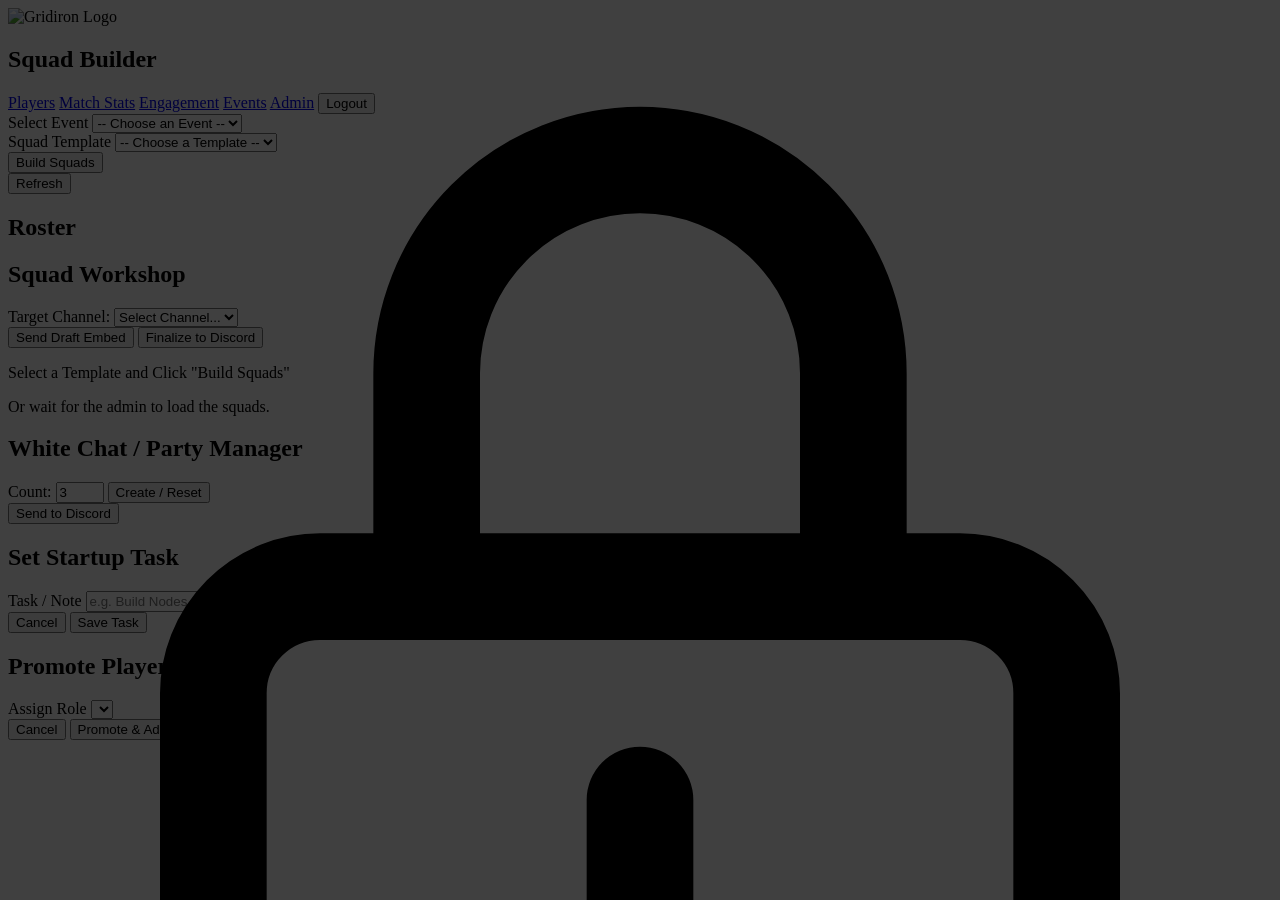
==== bot/web/templates/index.html @ 526e367e "Update index.html" ====
<!DOCTYPE html>
<html lang="en">
<head>
    <meta charset="UTF-8">
    <meta name="viewport" content="width=device-width, initial-scale=1.0">
    <title>Gridiron</title>
    <script src="https://cdn.tailwindcss.com"></script>
    <script src="https://cdn.jsdelivr.net/npm/sortablejs@latest/Sortable.min.js"></script>
    <style>
    #lock-overlay {
        position: fixed; top: 0; left: 0; right: 0; bottom: 0;
        background-color: rgba(0, 0, 0, 0.75); z-index: 50;
    }
    </style>
</head>
<body class="bg-gray-900 text-gray-300 font-sans">

    <header class="bg-gray-800 shadow-lg">
        <nav class="container mx-auto px-6 py-4 flex justify-between items-center">
            <div class="flex items-center">
                <img src="/static/logo.jpg" alt="Gridiron Logo" class="h-8 w-8 mr-3">
                <h1 class="text-2xl font-bold text-white">Squad Builder</h1>
            </div>
            <div>
               <a href="/players" class="text-gray-300 hover:text-white px-3 py-2 rounded-md text-sm font-medium">Players</a>
                <a href="/stats" class="text-gray-300 hover:text-white px-3 py-2 rounded-md text-sm font-medium">Match Stats</a>
                <a href="/engagement" class="text-gray-300 hover:text-white px-3 py-2 rounded-md text-sm font-medium">Engagement</a>
                <a href="/events" class="text-gray-300 hover:text-white px-3 py-2 rounded-md text-sm font-medium">Events</a>
                <a href="/admin" id="admin-link" class="text-gray-300 hover:text-white px-3 py-2 rounded-md text-sm font-medium hidden">Admin</a>
                <button id="logout-btn" class="text-gray-300 hover:text-white px-3 py-2 rounded-md text-sm font-medium">Logout</button>
            </div>
        </nav>
    </header>

    <main class="container mx-auto px-6 py-8">
        
        <section id="controls-section" class="bg-gray-800 p-6 rounded-lg shadow-md mb-8">
            <div class="grid grid-cols-1 md:grid-cols-2 lg:grid-cols-4 gap-4 items-end">
                <div>
                    <label for="event-dropdown" class="block text-sm font-medium mb-1">Select Event</label>
                    <select id="event-dropdown" class="w-full bg-gray-700 border border-gray-600 rounded-md p-2 text-white focus:ring-blue-500 focus:border-blue-500">
                        <option value="">-- Choose an Event --</option>
                        </select>
                </div>

                <div>
                    <label for="template-dropdown" class="block text-sm font-medium mb-1">Squad Template</label>
                    <select id="template-dropdown" class="w-full bg-gray-700 border border-gray-600 rounded-md p-2 text-white">
                        <option value="">-- Choose a Template --</option>
                        </select>
                </div>
                
                 <div id="build-form" class="hidden flex gap-2">
                    <button id="build-btn" class="bg-blue-600 hover:bg-blue-700 text-white font-bold py-2 px-4 rounded-md h-10 self-end w-full">
                        Build Squads
                    </button>
                </div>

                <div class="flex gap-2 justify-end">
                     <button id="refresh-roster-btn" class="bg-yellow-600 hover:bg-yellow-700 text-white font-bold py-2 px-4 rounded-md h-10" title="Refresh Roster & Remove Invalid Players">
                        Refresh
                    </button>
                </div>
            </div>
        </section>

        <section id="roster-and-build" class="grid grid-cols-1 lg:grid-cols-4 gap-6 hidden">
            <div id="roster-section" class="lg:col-span-1 bg-gray-800 p-4 rounded-lg shadow-md h-fit max-h-[80vh] overflow-y-auto">
                <h2 class="text-xl font-bold text-white mb-4 border-b border-gray-700 pb-2">Roster</h2>
                <div id="roster-list" class="space-y-2">
                    </div>
            </div>

            <div id="workshop-section" class="lg:col-span-3 bg-gray-800 p-4 rounded-lg shadow-md flex flex-col min-h-[600px]">
                <div class="flex justify-between items-center mb-4 border-b border-gray-700 pb-2">
                    <h2 class="text-xl font-bold text-white">Squad Workshop</h2>
                    <div class="flex gap-2">
                         <div class="flex items-center mr-4">
                            <label for="channel-dropdown" class="text-sm mr-2">Target Channel:</label>
                            <select id="channel-dropdown" class="bg-gray-700 border border-gray-600 rounded px-2 py-1 text-sm w-40">
                                <option value="">Select Channel...</option>
                            </select>
                        </div>
                         <button id="send-draft-btn" class="bg-blue-500 hover:bg-blue-600 text-white font-bold py-1 px-3 rounded text-sm">
                            Send Draft Embed
                        </button>
                        <button id="finalize-btn" class="bg-green-600 hover:bg-green-700 text-white font-bold py-1 px-3 rounded text-sm">
                            Finalize to Discord
                        </button>
                    </div>
                </div>

                <div id="workshop-area" class="flex-grow space-y-4">
                    <div class="text-center text-gray-500 mt-20">
                        <p class="text-xl">Select a Template and Click "Build Squads"</p>
                        <p class="text-sm mt-2">Or wait for the admin to load the squads.</p>
                    </div>
                </div>

                <div id="white-chat-section" class="mt-8 pt-6 border-t border-gray-700 hidden">
                    <div class="flex justify-between items-center mb-4">
                        <h2 class="text-xl font-bold text-white">White Chat / Party Manager</h2>
                        <div class="flex items-center gap-2">
                            <label for="white-chat-count" class="text-sm text-gray-400">Count:</label>
                            <input type="number" id="white-chat-count" min="1" max="10" value="3" class="bg-gray-700 text-white border border-gray-600 rounded px-2 py-1 w-16 text-center">
                            
                            <button id="create-white-chats-btn" class="bg-indigo-600 hover:bg-indigo-700 text-white font-bold py-1 px-3 rounded text-sm transition-colors">
                                Create / Reset
                            </button>
                            
                            <div class="w-px h-6 bg-gray-600 mx-2"></div>
                            
                            <button id="send-white-chats-btn" class="bg-green-600 hover:bg-green-700 text-white font-bold py-1 px-3 rounded text-sm transition-colors">
                                Send to Discord
                            </button>
                        </div>
                    </div>
                    
                    <div id="white-chats-list" class="grid grid-cols-1 md:grid-cols-2 lg:grid-cols-3 gap-4">
                        </div>
                </div>
                </div>
        </section>

    </main>

    <div id="lock-overlay" class="hidden flex flex-col items-center justify-center text-white">
        <svg class="w-16 h-16 mb-4 text-red-500" fill="none" stroke="currentColor" viewBox="0 0 24 24">
            <path stroke-linecap="round" stroke-linejoin="round" stroke-width="2" d="M12 15v2m-6 4h12a2 2 0 002-2v-6a2 2 0 00-2-2H6a2 2 0 00-2 2v6a2 2 0 002 2zm10-10V7a4 4 0 00-8 0v4h8z"></path>
        </svg>
        <h2 class="text-2xl font-bold mb-2">Event Locked</h2>
        <p class="text-lg">This event is currently being edited by <span id="locked-by-user" class="font-bold text-yellow-400">another admin</span>.</p>
        <p class="text-sm text-gray-400 mt-2">Please wait for them to finish.</p>
        <button id="force-unlock-btn" class="mt-8 bg-red-700 hover:bg-red-800 text-white font-bold py-2 px-6 rounded hidden">
            Force Unlock (Admin)
        </button>
    </div>

    <div id="task-modal" class="hidden fixed inset-0 bg-gray-900 bg-opacity-75 flex items-center justify-center z-50">
        <div class="bg-gray-800 p-8 rounded-lg shadow-xl w-full max-w-md">
            <h2 class="text-xl font-semibold mb-4 text-white">Set Startup Task</h2>
            <form id="task-form">
                <input type="hidden" id="task-modal-member-id">
                <div>
                    <label for="task-input" class="block text-sm font-medium">Task / Note</label>
                    <input type="text" id="task-input" class="mt-1 block w-full bg-gray-700 border-gray-600 rounded-md p-2 text-white" placeholder="e.g. Build Nodes">
                </div>
                <div class="mt-6 flex justify-end space-x-4">
                    <button type="button" id="task-cancel-btn" class="bg-gray-600 hover:bg-gray-700 text-white font-bold py-2 px-4 rounded-md">Cancel</button>
                    <button type="submit" class="bg-blue-600 hover:bg-blue-700 text-white font-bold py-2 px-4 rounded-md">Save Task</button>
                </div>
            </form>
        </div>
    </div>
    
    <div id="promote-tentative-modal" class="hidden fixed inset-0 bg-gray-900 bg-opacity-75 flex items-center justify-center z-50">
        <div class="bg-gray-800 p-8 rounded-lg shadow-xl w-full max-w-md">
            <h2 class="text-xl font-semibold mb-4 text-white">Promote Player: <span id="promote-modal-member-name" class="font-bold"></span></h2>
            <form id="promote-tentative-form">
                <input type="hidden" id="promote-modal-member-id">
                <div>
                    <label for="promote-modal-role-select" class="block text-sm font-medium">Assign Role</label>
                    <select id="promote-modal-role-select" required class="mt-1 block w-full bg-gray-700 border-gray-600 rounded-md py-2 px-3"></select>
                </div>
                <div class="mt-6 flex justify-end space-x-4">
                    <button type="button" id="promote-modal-cancel-btn" class="bg-gray-600 hover:bg-gray-700 text-white font-bold py-2 px-4 rounded-md">Cancel</button>
                    <button type="submit" class="bg-blue-600 hover:bg-blue-700 text-white font-bold py-2 px-4 rounded-md">Promote & Add to Reserves</button>
                </div>
            </form>
        </div>
    </div>

    <script src="/static/auth.js"></script>
    <script src="/static/main-v2.js"></script>
    <script src="/static/white_chats.js"></script>
</body>
</html>
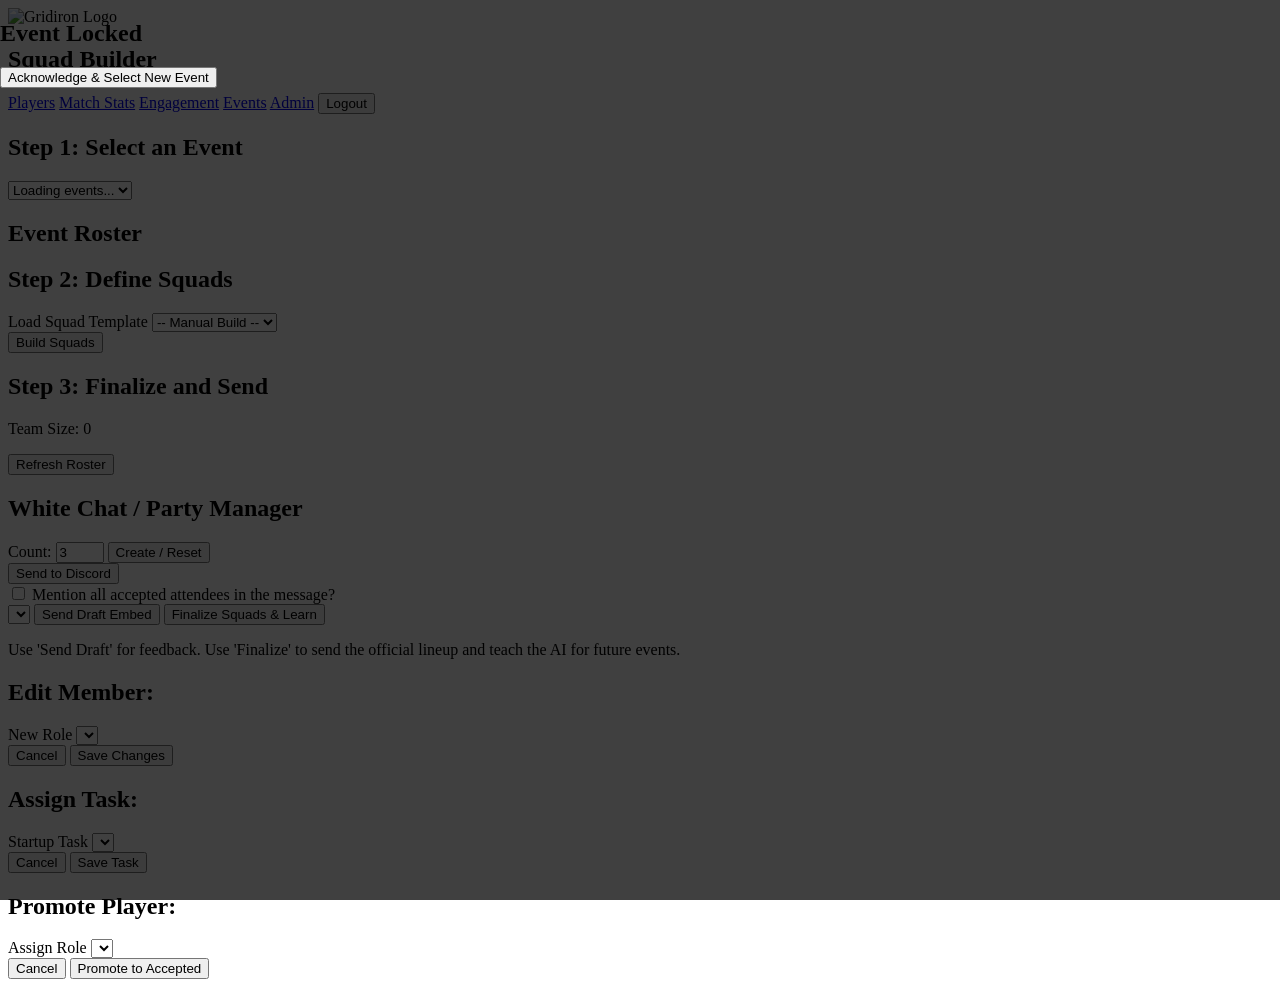
==== commit e1d2b38e: "Update index.html" ====
--- a/bot/web/templates/index.html
+++ b/bot/web/templates/index.html
@@ -26,78 +26,70 @@
                 <a href="/stats" class="text-gray-300 hover:text-white px-3 py-2 rounded-md text-sm font-medium">Match Stats</a>
                 <a href="/engagement" class="text-gray-300 hover:text-white px-3 py-2 rounded-md text-sm font-medium">Engagement</a>
                 <a href="/events" class="text-gray-300 hover:text-white px-3 py-2 rounded-md text-sm font-medium">Events</a>
-                <a href="/admin" id="admin-link" class="text-gray-300 hover:text-white px-3 py-2 rounded-md text-sm font-medium hidden">Admin</a>
+                <a href="/admin" id="admin-link" class="hidden text-gray-300 hover:text-white px-3 py-2 rounded-md text-sm font-medium">Admin</a>
                 <button id="logout-btn" class="text-gray-300 hover:text-white px-3 py-2 rounded-md text-sm font-medium">Logout</button>
             </div>
         </nav>
     </header>
 
-    <main class="container mx-auto px-6 py-8">
-        
-        <section id="controls-section" class="bg-gray-800 p-6 rounded-lg shadow-md mb-8">
-            <div class="grid grid-cols-1 md:grid-cols-2 lg:grid-cols-4 gap-4 items-end">
-                <div>
-                    <label for="event-dropdown" class="block text-sm font-medium mb-1">Select Event</label>
-                    <select id="event-dropdown" class="w-full bg-gray-700 border border-gray-600 rounded-md p-2 text-white focus:ring-blue-500 focus:border-blue-500">
-                        <option value="">-- Choose an Event --</option>
+    <div id="lock-overlay" class="hidden flex items-center justify-center">
+        <div class="text-center p-8 bg-gray-800 rounded-lg shadow-xl">
+            <h2 class="text-2xl font-bold text-yellow-400 mb-4">Event Locked</h2>
+            <p id="lock-message" class="text-lg"></p>
+            <button id="clear-lock-btn" class="mt-6 bg-gray-600 hover:bg-gray-700 text-white font-bold py-2 px-4 rounded-md">
+                Acknowledge & Select New Event
+            </button>
+        </div>
+    </div>
+
+    <div id="main-content">
+        <main class="container mx-auto px-6 py-8">
+            <section id="event-selection" class="bg-gray-800 p-6 rounded-lg shadow-md mb-8">
+                <h2 class="text-xl font-semibold mb-4 text-white">Step 1: Select an Event</h2>
+                <select id="event-dropdown" class="w-full p-2 bg-gray-700 border border-gray-600 rounded-md">
+                    <option>Loading events...</option>
+                </select>
+            </section>
+
+            <section id="roster-and-build" class="hidden grid grid-cols-1 md:grid-cols-3 gap-8 mb-8">
+                <div class="md:col-span-1 bg-gray-800 p-6 rounded-lg shadow-md">
+                    <h2 class="text-xl font-semibold mb-4 text-white">Event Roster</h2>
+                    <div id="roster-list" class="space-y-2 max-h-96 overflow-y-auto"></div>
+                </div>
+                <div class="md:col-span-2 bg-gray-800 p-6 rounded-lg shadow-md">
+                    <h2 class="text-xl font-semibold mb-4 text-white">Step 2: Define Squads</h2>
+                    
+                    <div class="mb-4">
+                        <label for="template-dropdown" class="block text-sm font-medium">Load Squad Template</label>
+                        <select id="template-dropdown" class="w-full p-2 bg-gray-700 border border-gray-600 rounded-md mt-1">
+                            <option value="">-- Manual Build --</option>
                         </select>
-                </div>
-
-                <div>
-                    <label for="template-dropdown" class="block text-sm font-medium mb-1">Squad Template</label>
-                    <select id="template-dropdown" class="w-full bg-gray-700 border border-gray-600 rounded-md p-2 text-white">
-                        <option value="">-- Choose a Template --</option>
-                        </select>
-                </div>
-                
-                 <div id="build-form" class="hidden flex gap-2">
-                    <button id="build-btn" class="bg-blue-600 hover:bg-blue-700 text-white font-bold py-2 px-4 rounded-md h-10 self-end w-full">
+                    </div>
+                    
+                    <form id="build-form" class="grid grid-cols-1 sm:grid-cols-2 lg:grid-cols-3 gap-4 border-t border-gray-700 pt-4">
+                        </form>
+                     <button id="build-btn" class="mt-6 w-full bg-blue-600 hover:bg-blue-700 text-white font-bold py-2 px-4 rounded-md transition duration-300">
                         Build Squads
                     </button>
                 </div>
+            </section>
 
-                <div class="flex gap-2 justify-end">
-                     <button id="refresh-roster-btn" class="bg-yellow-600 hover:bg-yellow-700 text-white font-bold py-2 px-4 rounded-md h-10" title="Refresh Roster & Remove Invalid Players">
-                        Refresh
+            <section id="workshop-section" class="hidden bg-gray-800 p-6 rounded-lg shadow-md">
+                <div class="flex justify-between items-center mb-4">
+                    <div>
+                        <h2 class="text-xl font-semibold text-white">Step 3: Finalize and Send</h2>
+                        <p class="text-sm text-gray-400 mt-1">
+                            Team Size: <span id="team-size-counter" class="font-bold text-white">0</span>
+                        </p>
+                    </div>
+                    <button id="refresh-roster-btn" class="bg-purple-600 hover:bg-purple-700 text-white font-bold py-2 px-4 rounded-md text-sm">
+                        Refresh Roster
                     </button>
                 </div>
-            </div>
-        </section>
 
-        <section id="roster-and-build" class="grid grid-cols-1 lg:grid-cols-4 gap-6 hidden">
-            <div id="roster-section" class="lg:col-span-1 bg-gray-800 p-4 rounded-lg shadow-md h-fit max-h-[80vh] overflow-y-auto">
-                <h2 class="text-xl font-bold text-white mb-4 border-b border-gray-700 pb-2">Roster</h2>
-                <div id="roster-list" class="space-y-2">
-                    </div>
-            </div>
+                <div id="workshop-area" class="grid grid-cols-1 sm:grid-cols-2 md:grid-cols-3 lg:grid-cols-4 gap-4 mb-6"></div>
 
-            <div id="workshop-section" class="lg:col-span-3 bg-gray-800 p-4 rounded-lg shadow-md flex flex-col min-h-[600px]">
-                <div class="flex justify-between items-center mb-4 border-b border-gray-700 pb-2">
-                    <h2 class="text-xl font-bold text-white">Squad Workshop</h2>
-                    <div class="flex gap-2">
-                         <div class="flex items-center mr-4">
-                            <label for="channel-dropdown" class="text-sm mr-2">Target Channel:</label>
-                            <select id="channel-dropdown" class="bg-gray-700 border border-gray-600 rounded px-2 py-1 text-sm w-40">
-                                <option value="">Select Channel...</option>
-                            </select>
-                        </div>
-                         <button id="send-draft-btn" class="bg-blue-500 hover:bg-blue-600 text-white font-bold py-1 px-3 rounded text-sm">
-                            Send Draft Embed
-                        </button>
-                        <button id="finalize-btn" class="bg-green-600 hover:bg-green-700 text-white font-bold py-1 px-3 rounded text-sm">
-                            Finalize to Discord
-                        </button>
-                    </div>
-                </div>
-
-                <div id="workshop-area" class="flex-grow space-y-4">
-                    <div class="text-center text-gray-500 mt-20">
-                        <p class="text-xl">Select a Template and Click "Build Squads"</p>
-                        <p class="text-sm mt-2">Or wait for the admin to load the squads.</p>
-                    </div>
-                </div>
-
-                <div id="white-chat-section" class="mt-8 pt-6 border-t border-gray-700 hidden">
+                <div id="white-chat-section" class="mb-6 pt-6 border-t border-gray-700 hidden">
                     <div class="flex justify-between items-center mb-4">
                         <h2 class="text-xl font-bold text-white">White Chat / Party Manager</h2>
                         <div class="flex items-center gap-2">
@@ -119,34 +111,57 @@
                     <div id="white-chats-list" class="grid grid-cols-1 md:grid-cols-2 lg:grid-cols-3 gap-4">
                         </div>
                 </div>
+                <div class="flex items-center my-4">
+                    <input id="mention-attendees-checkbox" type="checkbox" class="h-4 w-4 text-blue-600 bg-gray-700 border-gray-600 rounded">
+                    <label for="mention-attendees-checkbox" class="ml-2 block text-sm font-medium text-gray-300">
+                        Mention all accepted attendees in the message?
+                    </label>
                 </div>
-        </section>
-
-    </main>
-
-    <div id="lock-overlay" class="hidden flex flex-col items-center justify-center text-white">
-        <svg class="w-16 h-16 mb-4 text-red-500" fill="none" stroke="currentColor" viewBox="0 0 24 24">
-            <path stroke-linecap="round" stroke-linejoin="round" stroke-width="2" d="M12 15v2m-6 4h12a2 2 0 002-2v-6a2 2 0 00-2-2H6a2 2 0 00-2 2v6a2 2 0 002 2zm10-10V7a4 4 0 00-8 0v4h8z"></path>
-        </svg>
-        <h2 class="text-2xl font-bold mb-2">Event Locked</h2>
-        <p class="text-lg">This event is currently being edited by <span id="locked-by-user" class="font-bold text-yellow-400">another admin</span>.</p>
-        <p class="text-sm text-gray-400 mt-2">Please wait for them to finish.</p>
-        <button id="force-unlock-btn" class="mt-8 bg-red-700 hover:bg-red-800 text-white font-bold py-2 px-6 rounded hidden">
-            Force Unlock (Admin)
-        </button>
+                
+                <div class="border-t border-gray-700 pt-6">
+                    <div class="flex flex-col sm:flex-row gap-4">
+                        <select id="channel-dropdown" class="flex-grow p-2 bg-gray-700 border border-gray-600 rounded-md"></select>
+                        <button id="send-draft-btn" class="bg-gray-600 hover:bg-gray-700 text-white font-bold py-2 px-4 rounded-md transition duration-300">
+                            Send Draft Embed
+                        </button>
+                        <button id="finalize-btn" class="bg-green-600 hover:bg-green-700 text-white font-bold py-2 px-4 rounded-md transition duration-300">
+                            Finalize Squads & Learn
+                        </button>
+                    </div>
+                    <p class="text-xs text-gray-500 mt-2 text-center sm:text-left">Use 'Send Draft' for feedback. Use 'Finalize' to send the official lineup and teach the AI for future events.</p>
+                </div>
+                </section>
+        </main>
     </div>
 
-    <div id="task-modal" class="hidden fixed inset-0 bg-gray-900 bg-opacity-75 flex items-center justify-center z-50">
+    <div id="edit-member-modal" class="hidden fixed inset-0 bg-gray-900 bg-opacity-75 flex items-center justify-center z-50">
         <div class="bg-gray-800 p-8 rounded-lg shadow-xl w-full max-w-md">
-            <h2 class="text-xl font-semibold mb-4 text-white">Set Startup Task</h2>
-            <form id="task-form">
+            <h2 class="text-xl font-semibold mb-4 text-white">Edit Member: <span id="modal-member-name" class="font-bold"></span></h2>
+            <form id="edit-member-form">
+                <input type="hidden" id="modal-member-id">
+                <div>
+                    <label for="modal-role-select" class="block text-sm font-medium">New Role</label>
+                    <select id="modal-role-select" required class="mt-1 block w-full bg-gray-700 border-gray-600 rounded-md py-2 px-3"></select>
+                </div>
+                <div class="mt-6 flex justify-end space-x-4">
+                    <button type="button" id="modal-cancel-btn" class="bg-gray-600 hover:bg-gray-700 text-white font-bold py-2 px-4 rounded-md">Cancel</button>
+                    <button type="submit" class="bg-blue-600 hover:bg-blue-700 text-white font-bold py-2 px-4 rounded-md">Save Changes</button>
+                </div>
+            </form>
+        </div>
+    </div>
+
+    <div id="assign-task-modal" class="hidden fixed inset-0 bg-gray-900 bg-opacity-75 flex items-center justify-center z-50">
+        <div class="bg-gray-800 p-8 rounded-lg shadow-xl w-full max-w-md">
+            <h2 class="text-xl font-semibold mb-4 text-white">Assign Task: <span id="task-modal-member-name" class="font-bold"></span></h2>
+            <form id="assign-task-form">
                 <input type="hidden" id="task-modal-member-id">
                 <div>
-                    <label for="task-input" class="block text-sm font-medium">Task / Note</label>
-                    <input type="text" id="task-input" class="mt-1 block w-full bg-gray-700 border-gray-600 rounded-md p-2 text-white" placeholder="e.g. Build Nodes">
+                    <label for="modal-task-select" class="block text-sm font-medium">Startup Task</label>
+                    <select id="modal-task-select" class="mt-1 block w-full bg-gray-700 border-gray-600 rounded-md py-2 px-3"></select>
                 </div>
                 <div class="mt-6 flex justify-end space-x-4">
-                    <button type="button" id="task-cancel-btn" class="bg-gray-600 hover:bg-gray-700 text-white font-bold py-2 px-4 rounded-md">Cancel</button>
+                    <button type="button" id="task-modal-cancel-btn" class="bg-gray-600 hover:bg-gray-700 text-white font-bold py-2 px-4 rounded-md">Cancel</button>
                     <button type="submit" class="bg-blue-600 hover:bg-blue-700 text-white font-bold py-2 px-4 rounded-md">Save Task</button>
                 </div>
             </form>
@@ -164,14 +179,14 @@
                 </div>
                 <div class="mt-6 flex justify-end space-x-4">
                     <button type="button" id="promote-modal-cancel-btn" class="bg-gray-600 hover:bg-gray-700 text-white font-bold py-2 px-4 rounded-md">Cancel</button>
-                    <button type="submit" class="bg-blue-600 hover:bg-blue-700 text-white font-bold py-2 px-4 rounded-md">Promote & Add to Reserves</button>
+                    <button type="submit" class="bg-blue-600 hover:bg-blue-700 text-white font-bold py-2 px-4 rounded-md">Promote to Accepted</button>
                 </div>
             </form>
         </div>
     </div>
 
     <script src="/static/auth.js"></script>
-    <script src="/static/main-v2.js"></script>
+    <script src="/static/main-v2.js?v=3"></script>
     <script src="/static/white_chats.js"></script>
 </body>
 </html>
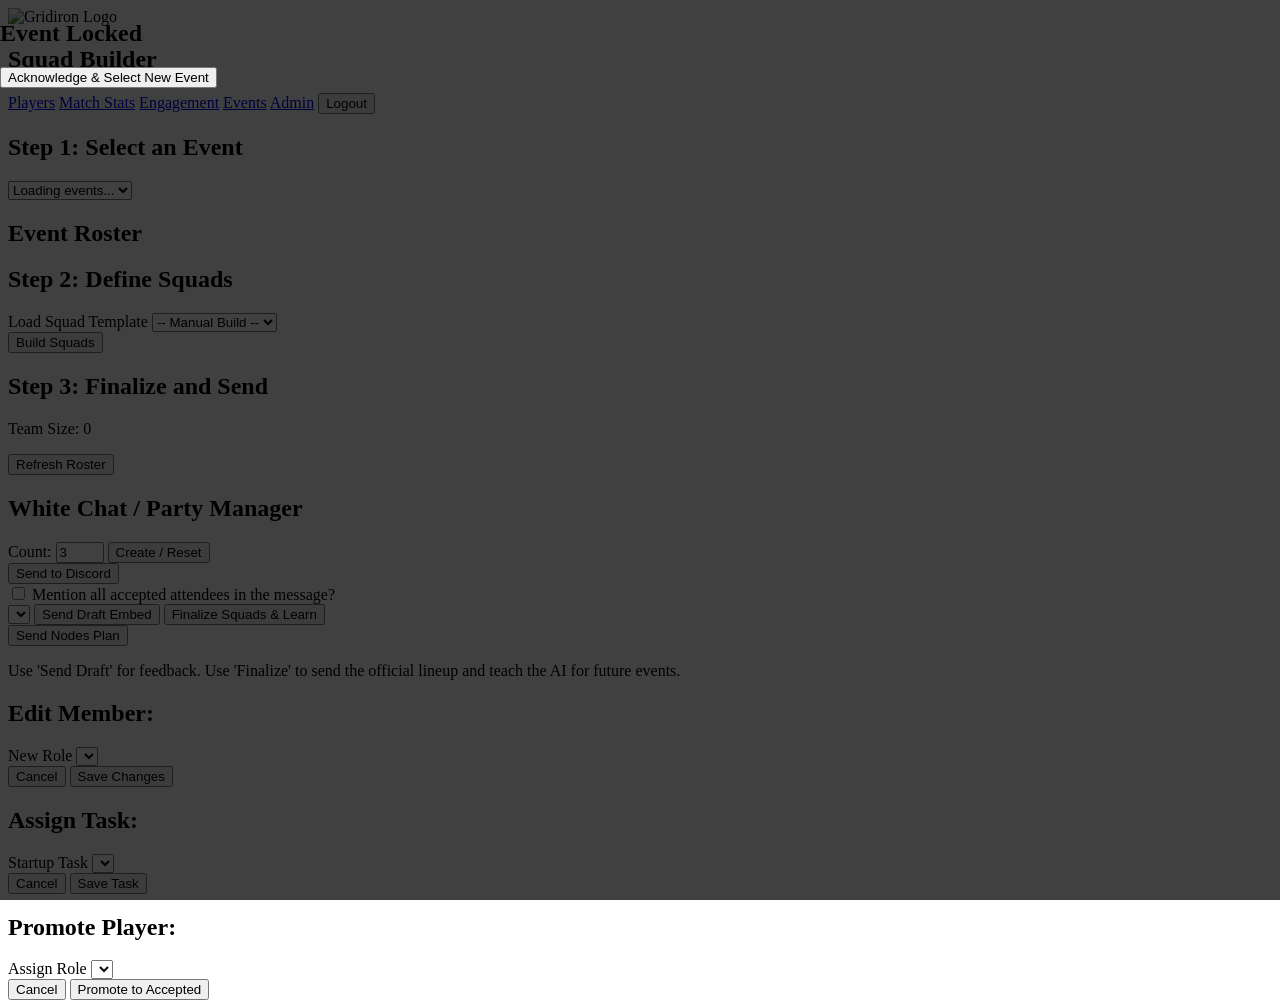
==== commit 16fbd9f1: "Update index.html" ====
--- a/bot/web/templates/index.html
+++ b/bot/web/templates/index.html
@@ -119,7 +119,7 @@
                 </div>
                 
                 <div class="border-t border-gray-700 pt-6">
-                    <div class="flex flex-col sm:flex-row gap-4">
+                    <div class="flex flex-col sm:flex-row gap-4 items-center">
                         <select id="channel-dropdown" class="flex-grow p-2 bg-gray-700 border border-gray-600 rounded-md"></select>
                         <button id="send-draft-btn" class="bg-gray-600 hover:bg-gray-700 text-white font-bold py-2 px-4 rounded-md transition duration-300">
                             Send Draft Embed
@@ -127,10 +127,15 @@
                         <button id="finalize-btn" class="bg-green-600 hover:bg-green-700 text-white font-bold py-2 px-4 rounded-md transition duration-300">
                             Finalize Squads & Learn
                         </button>
+                        
+                        <div class="w-px h-6 bg-gray-600 mx-2"></div>
+                        <button id="send-nodes-btn" class="bg-orange-600 hover:bg-orange-700 text-white font-bold py-2 px-4 rounded-md transition duration-300" title="Send Nodes Building Plan">
+                            Send Nodes Plan
+                        </button>
                     </div>
                     <p class="text-xs text-gray-500 mt-2 text-center sm:text-left">Use 'Send Draft' for feedback. Use 'Finalize' to send the official lineup and teach the AI for future events.</p>
                 </div>
-                </section>
+            </section>
         </main>
     </div>
 
@@ -188,5 +193,6 @@
     <script src="/static/auth.js"></script>
     <script src="/static/main-v2.js?v=3"></script>
     <script src="/static/white_chats.js"></script>
+    <script src="/static/nodes.js"></script>
 </body>
 </html>
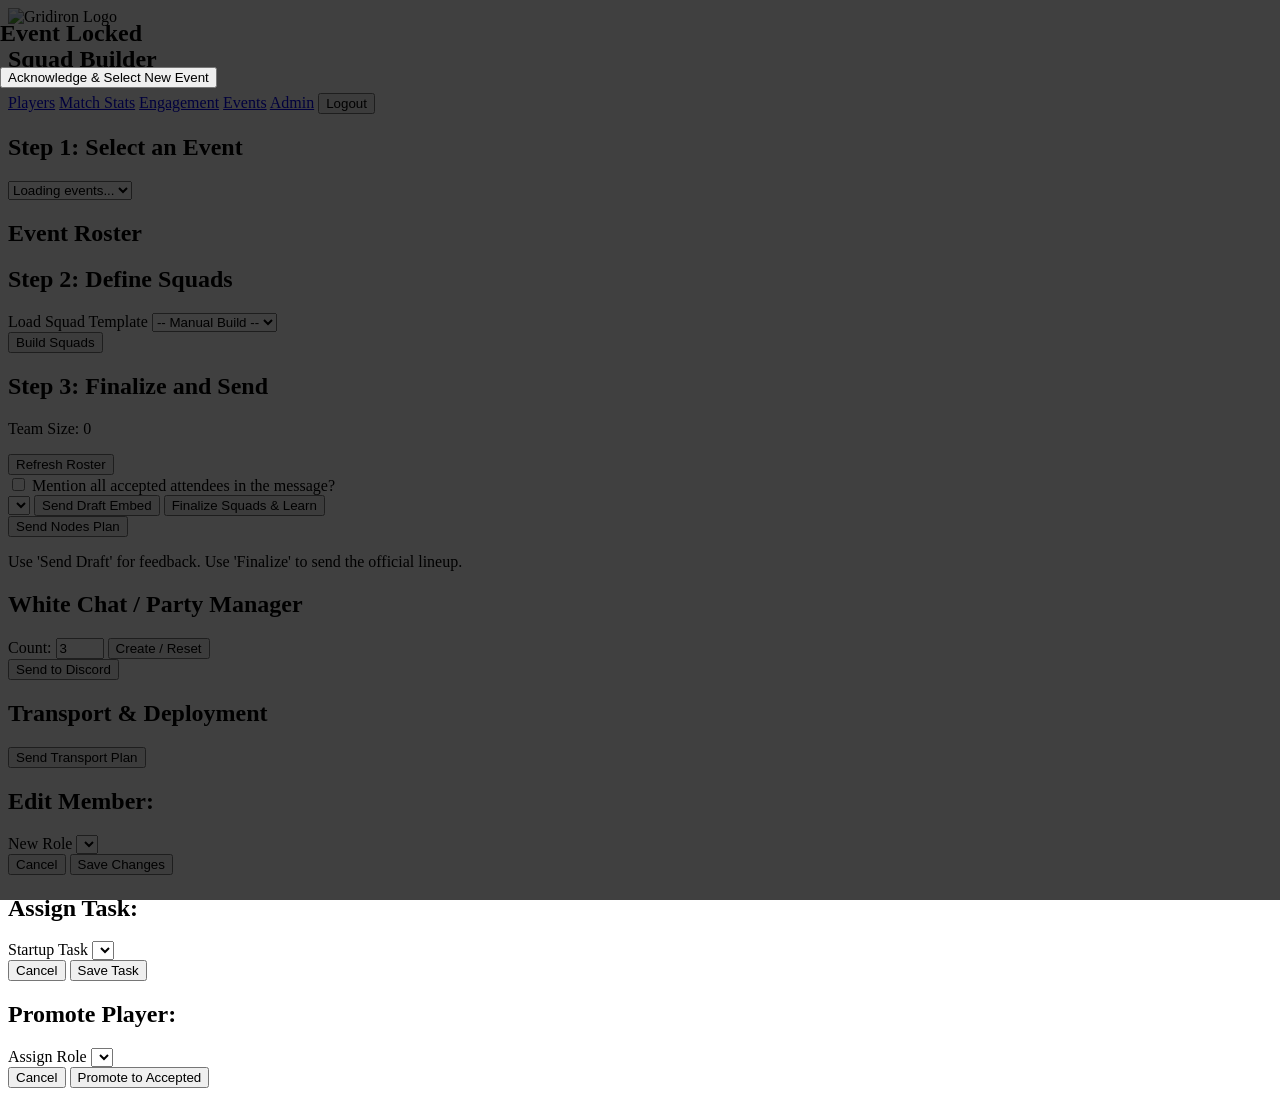
==== commit 5556511b: "Update index.html" ====
--- a/bot/web/templates/index.html
+++ b/bot/web/templates/index.html
@@ -88,6 +88,31 @@
                 </div>
 
                 <div id="workshop-area" class="grid grid-cols-1 sm:grid-cols-2 md:grid-cols-3 lg:grid-cols-4 gap-4 mb-6"></div>
+
+                <div class="flex items-center my-4">
+                    <input id="mention-attendees-checkbox" type="checkbox" class="h-4 w-4 text-blue-600 bg-gray-700 border-gray-600 rounded">
+                    <label for="mention-attendees-checkbox" class="ml-2 block text-sm font-medium text-gray-300">
+                        Mention all accepted attendees in the message?
+                    </label>
+                </div>
+                
+                <div class="border-t border-gray-700 pt-6 mb-6">
+                    <div class="flex flex-col sm:flex-row gap-4 items-center">
+                        <select id="channel-dropdown" class="flex-grow p-2 bg-gray-700 border border-gray-600 rounded-md"></select>
+                        <button id="send-draft-btn" class="bg-gray-600 hover:bg-gray-700 text-white font-bold py-2 px-4 rounded-md transition duration-300">
+                            Send Draft Embed
+                        </button>
+                        <button id="finalize-btn" class="bg-green-600 hover:bg-green-700 text-white font-bold py-2 px-4 rounded-md transition duration-300">
+                            Finalize Squads & Learn
+                        </button>
+                        
+                        <div class="w-px h-6 bg-gray-600 mx-2"></div>
+                        <button id="send-nodes-btn" class="bg-orange-600 hover:bg-orange-700 text-white font-bold py-2 px-4 rounded-md transition duration-300" title="Send Nodes Building Plan">
+                            Send Nodes Plan
+                        </button>
+                    </div>
+                    <p class="text-xs text-gray-500 mt-2 text-center sm:text-left">Use 'Send Draft' for feedback. Use 'Finalize' to send the official lineup.</p>
+                </div>
 
                 <div id="white-chat-section" class="mb-6 pt-6 border-t border-gray-700 hidden">
                     <div class="flex justify-between items-center mb-4">
@@ -111,31 +136,19 @@
                     <div id="white-chats-list" class="grid grid-cols-1 md:grid-cols-2 lg:grid-cols-3 gap-4">
                         </div>
                 </div>
-                <div class="flex items-center my-4">
-                    <input id="mention-attendees-checkbox" type="checkbox" class="h-4 w-4 text-blue-600 bg-gray-700 border-gray-600 rounded">
-                    <label for="mention-attendees-checkbox" class="ml-2 block text-sm font-medium text-gray-300">
-                        Mention all accepted attendees in the message?
-                    </label>
-                </div>
                 
-                <div class="border-t border-gray-700 pt-6">
-                    <div class="flex flex-col sm:flex-row gap-4 items-center">
-                        <select id="channel-dropdown" class="flex-grow p-2 bg-gray-700 border border-gray-600 rounded-md"></select>
-                        <button id="send-draft-btn" class="bg-gray-600 hover:bg-gray-700 text-white font-bold py-2 px-4 rounded-md transition duration-300">
-                            Send Draft Embed
-                        </button>
-                        <button id="finalize-btn" class="bg-green-600 hover:bg-green-700 text-white font-bold py-2 px-4 rounded-md transition duration-300">
-                            Finalize Squads & Learn
-                        </button>
-                        
-                        <div class="w-px h-6 bg-gray-600 mx-2"></div>
-                        <button id="send-nodes-btn" class="bg-orange-600 hover:bg-orange-700 text-white font-bold py-2 px-4 rounded-md transition duration-300" title="Send Nodes Building Plan">
-                            Send Nodes Plan
-                        </button>
-                    </div>
-                    <p class="text-xs text-gray-500 mt-2 text-center sm:text-left">Use 'Send Draft' for feedback. Use 'Finalize' to send the official lineup and teach the AI for future events.</p>
-                </div>
-            </section>
+                <div id="transport-section" class="pt-6 border-t border-gray-700 hidden">
+                    <div class="flex justify-between items-center mb-4">
+                        <h2 class="text-xl font-bold text-white">Transport & Deployment</h2>
+                        <button id="send-transport-btn" class="bg-teal-600 hover:bg-teal-700 text-white font-bold py-1 px-3 rounded text-sm transition-colors">
+                            Send Transport Plan
+                        </button>
+                    </div>
+                    
+                    <div id="transport-builder-area">
+                        </div>
+                </div>
+                </section>
         </main>
     </div>
 
@@ -194,5 +207,6 @@
     <script src="/static/main-v2.js?v=3"></script>
     <script src="/static/white_chats.js"></script>
     <script src="/static/nodes.js"></script>
+    <script src="/static/transport.js"></script>
 </body>
 </html>
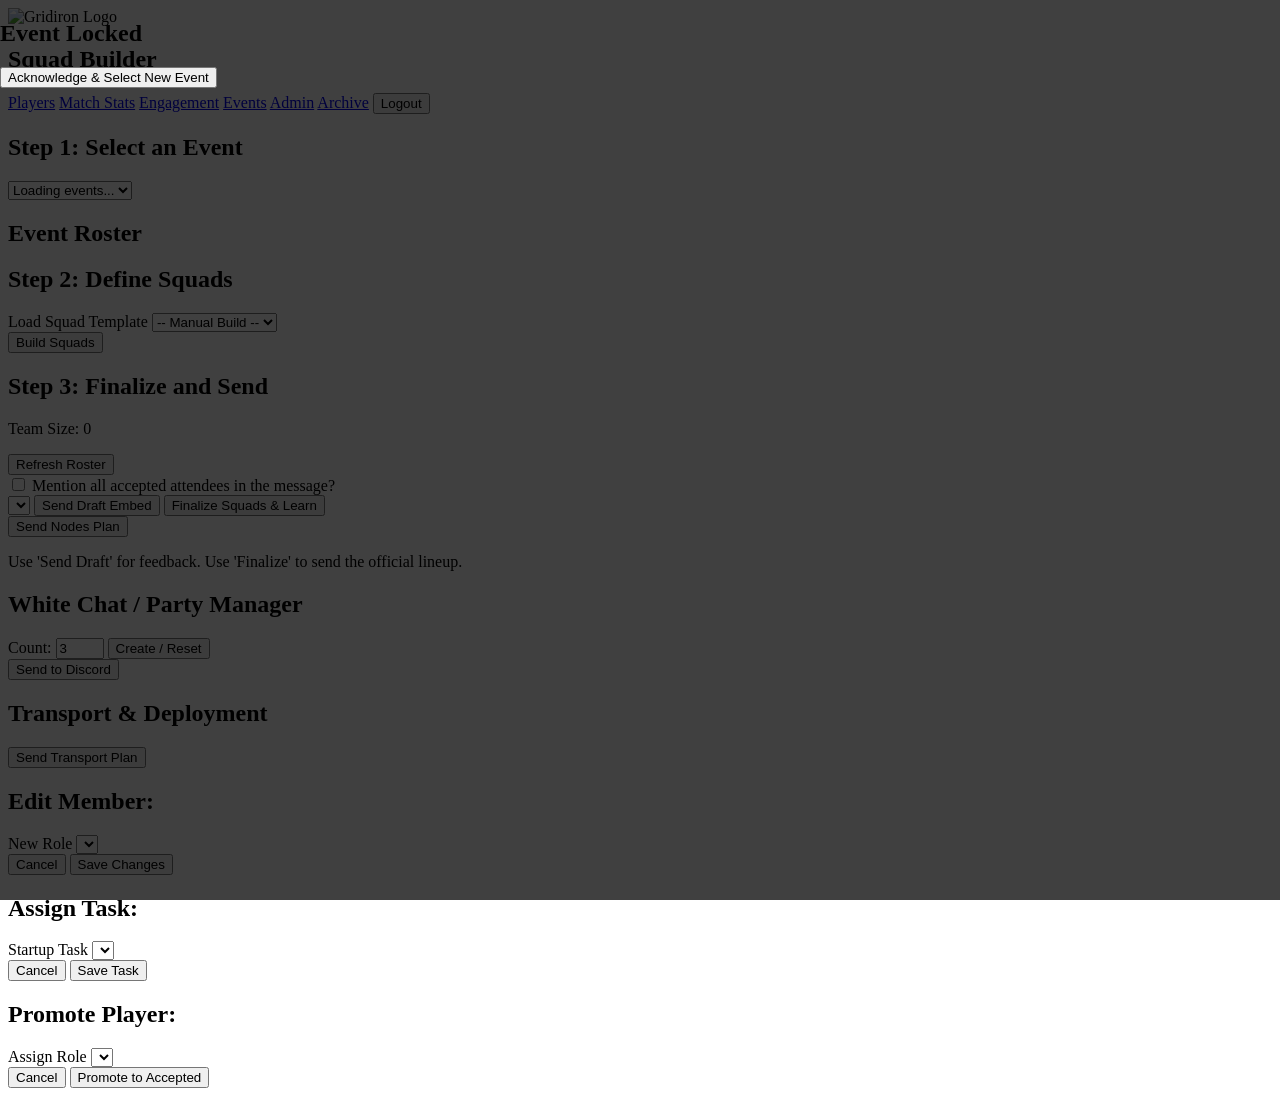
==== commit 96b368e2: "Update index.html" ====
--- a/bot/web/templates/index.html
+++ b/bot/web/templates/index.html
@@ -27,6 +27,7 @@
                 <a href="/engagement" class="text-gray-300 hover:text-white px-3 py-2 rounded-md text-sm font-medium">Engagement</a>
                 <a href="/events" class="text-gray-300 hover:text-white px-3 py-2 rounded-md text-sm font-medium">Events</a>
                 <a href="/admin" id="admin-link" class="hidden text-gray-300 hover:text-white px-3 py-2 rounded-md text-sm font-medium">Admin</a>
+                <a href="/archive" id="admin-link" class="hidden text-gray-300 hover:text-white px-3 py-2 rounded-md text-sm font-medium">Archive</a>
                 <button id="logout-btn" class="text-gray-300 hover:text-white px-3 py-2 rounded-md text-sm font-medium">Logout</button>
             </div>
         </nav>
@@ -140,15 +141,19 @@
                 <div id="transport-section" class="pt-6 border-t border-gray-700 hidden">
                     <div class="flex justify-between items-center mb-4">
                         <h2 class="text-xl font-bold text-white">Transport & Deployment</h2>
-                        <button id="send-transport-btn" class="bg-teal-600 hover:bg-teal-700 text-white font-bold py-1 px-3 rounded text-sm transition-colors">
-                            Send Transport Plan
-                        </button>
+                        <div class="flex items-center gap-4">
+                            <span id="transport-save-status" class="text-sm font-medium text-gray-400"></span>
+                            
+                            <button id="send-transport-btn" class="bg-teal-600 hover:bg-teal-700 text-white font-bold py-1 px-3 rounded text-sm transition-colors">
+                                Send Transport Plan
+                            </button>
+                        </div>
                     </div>
                     
                     <div id="transport-builder-area">
                         </div>
                 </div>
-                </section>
+            </section>
         </main>
     </div>
 
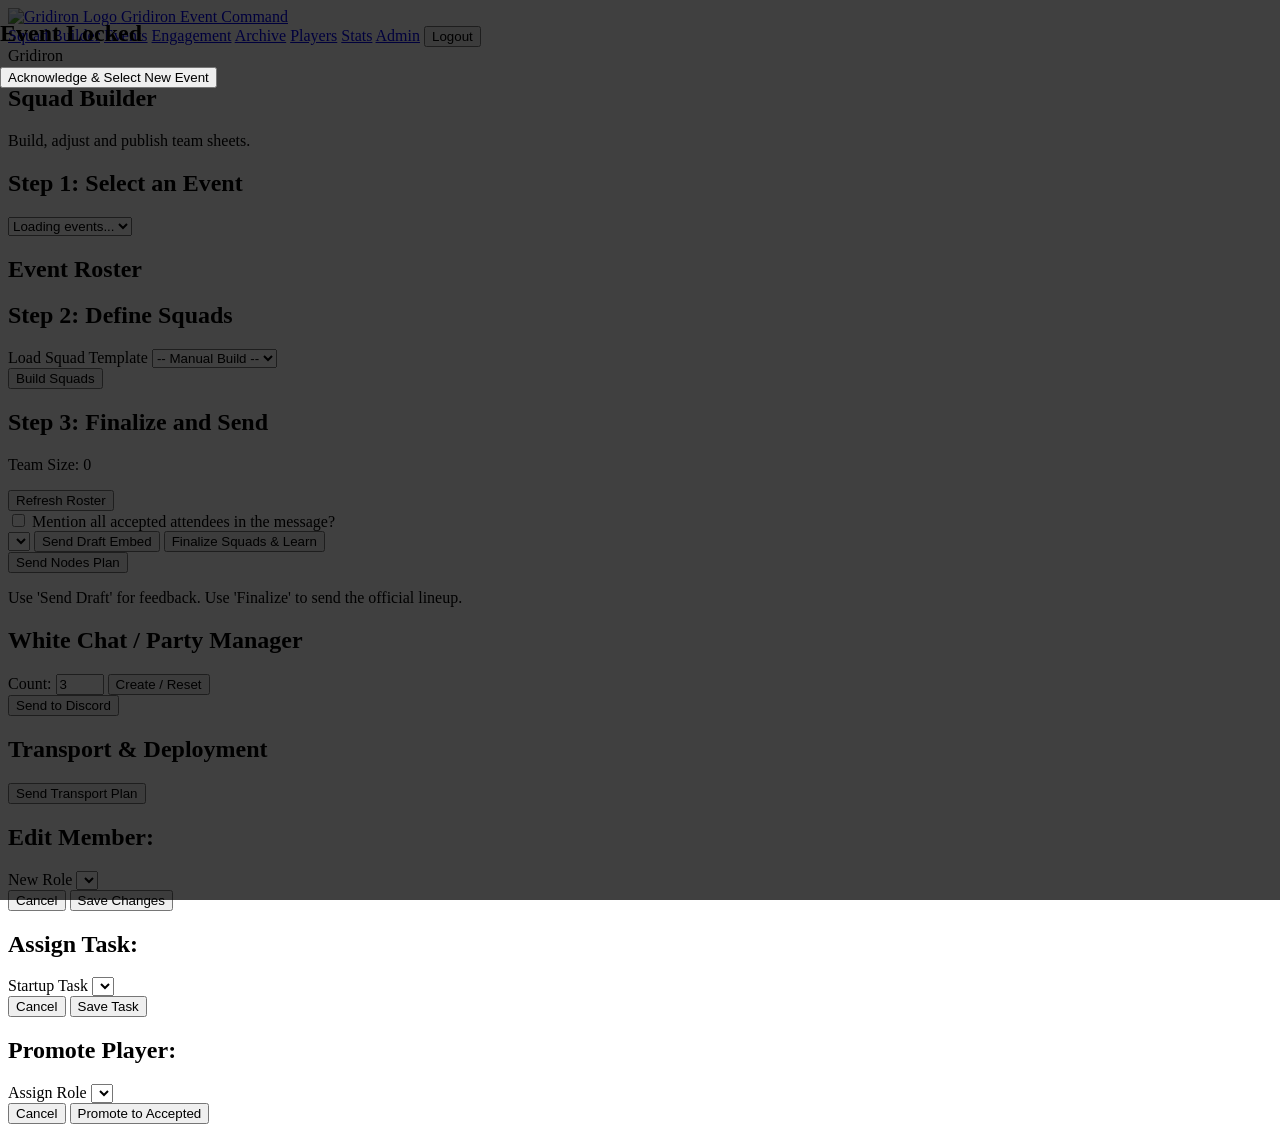
==== commit 224e2c7a: "Update index.html" ====
--- a/bot/web/templates/index.html
+++ b/bot/web/templates/index.html
@@ -12,26 +12,37 @@
         background-color: rgba(0, 0, 0, 0.75); z-index: 50;
     }
     </style>
+    <link rel="stylesheet" href="/static/ui.css">
 </head>
 <body class="bg-gray-900 text-gray-300 font-sans">
 
-    <header class="bg-gray-800 shadow-lg">
-        <nav class="container mx-auto px-6 py-4 flex justify-between items-center">
-            <div class="flex items-center">
-                <img src="/static/logo.jpg" alt="Gridiron Logo" class="h-8 w-8 mr-3">
-                <h1 class="text-2xl font-bold text-white">Squad Builder</h1>
-            </div>
-            <div>
-               <a href="/players" class="text-gray-300 hover:text-white px-3 py-2 rounded-md text-sm font-medium">Players</a>
-                <a href="/stats" class="text-gray-300 hover:text-white px-3 py-2 rounded-md text-sm font-medium">Match Stats</a>
-                <a href="/engagement" class="text-gray-300 hover:text-white px-3 py-2 rounded-md text-sm font-medium">Engagement</a>
-                <a href="/events" class="text-gray-300 hover:text-white px-3 py-2 rounded-md text-sm font-medium">Events</a>
-                <a href="/admin" id="admin-link" class="hidden text-gray-300 hover:text-white px-3 py-2 rounded-md text-sm font-medium">Admin</a>
-                <a href="/archive" id="admin-link" class="hidden text-gray-300 hover:text-white px-3 py-2 rounded-md text-sm font-medium">Archive</a>
-                <button id="logout-btn" class="text-gray-300 hover:text-white px-3 py-2 rounded-md text-sm font-medium">Logout</button>
+    <header class="gx-shell-header">
+        <nav class="gx-shell-nav">
+            <a href="/" class="gx-brand">
+                <img src="/static/logo.jpg" alt="Gridiron Logo">
+                <span>
+                    <span class="gx-brand-title">Gridiron</span>
+                    <span class="gx-brand-subtitle">Event Command</span>
+                </span>
+            </a>
+            <div class="gx-nav-links">
+                <a href="/">Squad Builder</a>
+                <a href="/events">Events</a>
+                <a href="/engagement">Engagement</a>
+                <a href="/archive">Archive</a>
+                <a href="/players">Players</a>
+                <a href="/stats">Stats</a>
+                <a href="/admin" id="admin-link">Admin</a>
+                <button id="logout-btn" type="button">Logout</button>
             </div>
         </nav>
     </header>
+
+    <section class="gx-page-hero">
+        <div class="gx-page-eyebrow">Gridiron</div>
+        <h1 class="gx-page-title">Squad Builder</h1>
+        <p class="gx-page-copy">Build, adjust and publish team sheets.</p>
+    </section>
 
     <div id="lock-overlay" class="hidden flex items-center justify-center">
         <div class="text-center p-8 bg-gray-800 rounded-lg shadow-xl">
@@ -213,5 +224,6 @@
     <script src="/static/white_chats.js"></script>
     <script src="/static/nodes.js"></script>
     <script src="/static/transport.js"></script>
+    <script src="/static/ui.js"></script>
 </body>
 </html>
